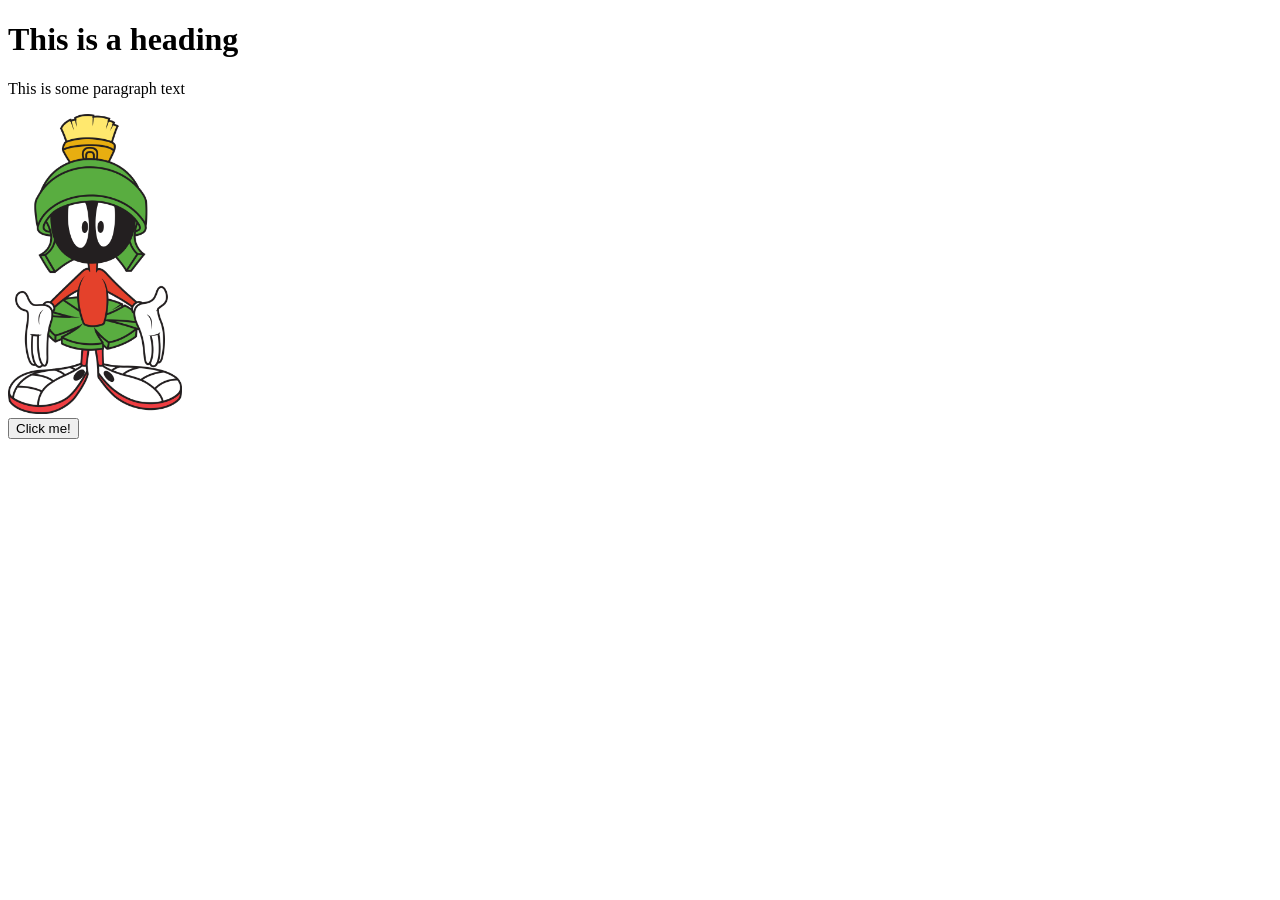
==== Week_06/Day_01/Basic Web Page/index.html @ 7973c622 "added code for week 06 day 01" ====
<!DOCTYPE html>
<head>
    <title>Basic Web Page</title>
    <link rel="stylesheet" href="style.css" />
</head>
<body>
    <h1>This is a heading</h1>
    <p>This is some paragraph text</p>
    <img src="./images/marvin01.jpg" id="img01"/>
    <div>
        <button type="button" id="button01">Click me!</button>
    </div>
    <script src="main.js"></script>
</body>
---- Week_06/Day_01/Basic Web Page/style.css ----
img{
    height:300px;
}

.blue{
    color:blue;
}
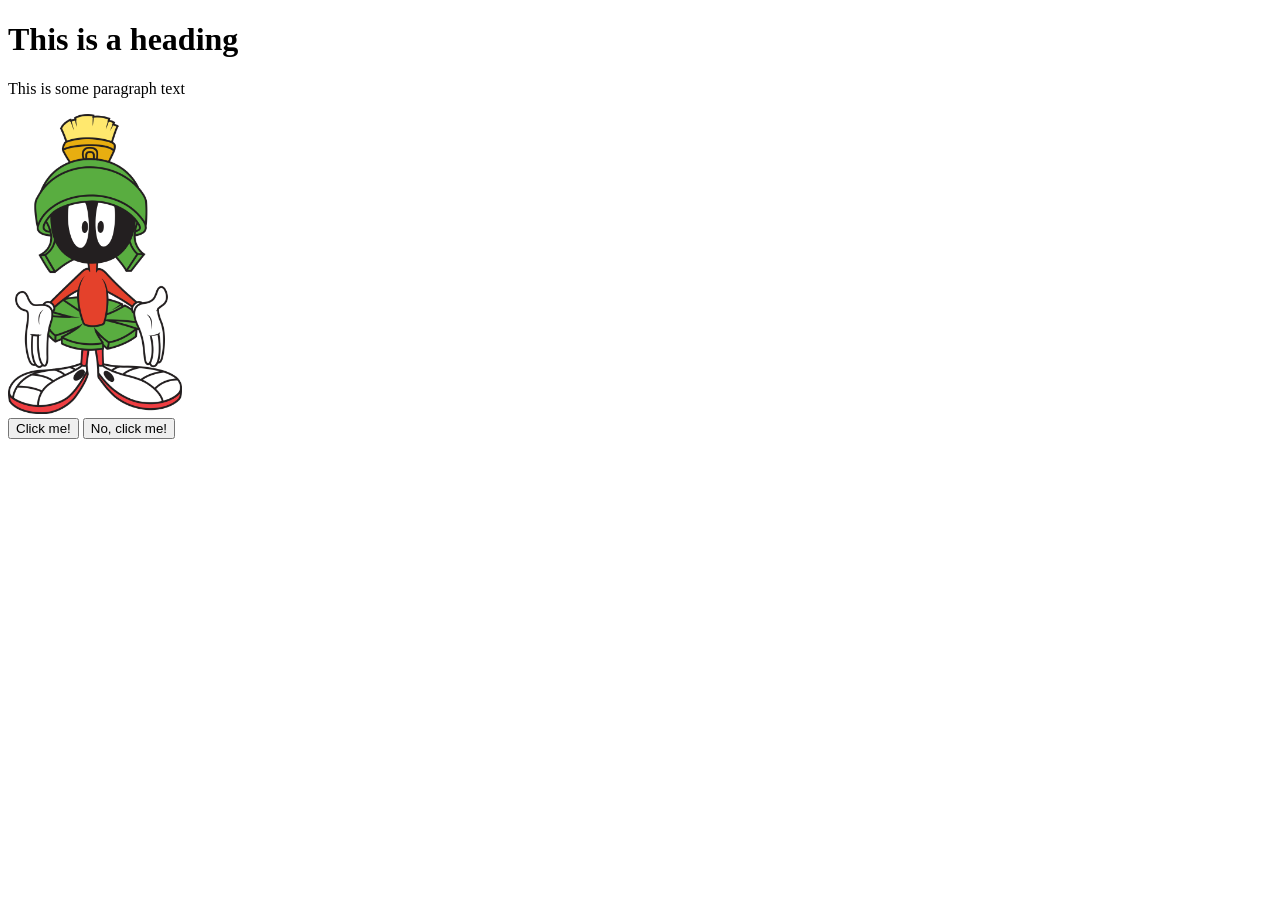
==== commit c9dc0db2: "in class edits" ====
--- a/Week_06/Day_01/Basic Web Page/index.html
+++ b/Week_06/Day_01/Basic Web Page/index.html
@@ -4,11 +4,12 @@
     <link rel="stylesheet" href="style.css" />
 </head>
 <body>
-    <h1>This is a heading</h1>
+    <h1 id="basicH1">This is a heading</h1>
     <p>This is some paragraph text</p>
     <img src="./images/marvin01.jpg" id="img01"/>
     <div>
         <button type="button" id="button01">Click me!</button>
+        <button type="button" id="blueButton">No, click me!</button>
     </div>
     <script src="main.js"></script>
 </body>
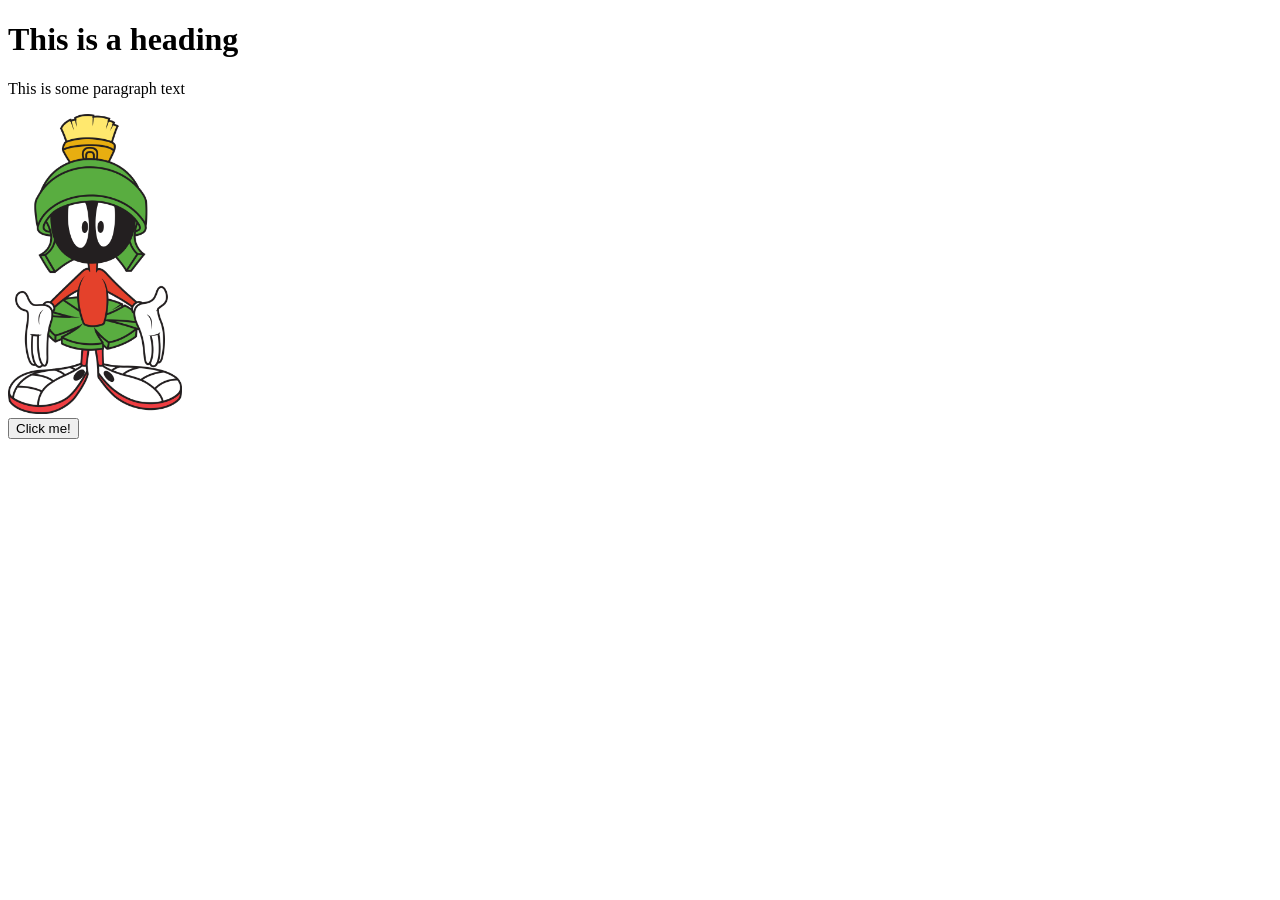
==== commit fbb24000: "removed 2nd button that should not be there yet" ====
--- a/Week_06/Day_01/Basic Web Page/index.html
+++ b/Week_06/Day_01/Basic Web Page/index.html
@@ -4,12 +4,11 @@
     <link rel="stylesheet" href="style.css" />
 </head>
 <body>
-    <h1 id="basicH1">This is a heading</h1>
+    <h1>This is a heading</h1>
     <p>This is some paragraph text</p>
     <img src="./images/marvin01.jpg" id="img01"/>
     <div>
-        <button type="button" id="button01">Click me!</button>
-        <button type="button" id="blueButton">No, click me!</button>
+        <button type="button">Click me!</button>
     </div>
     <script src="main.js"></script>
 </body>
